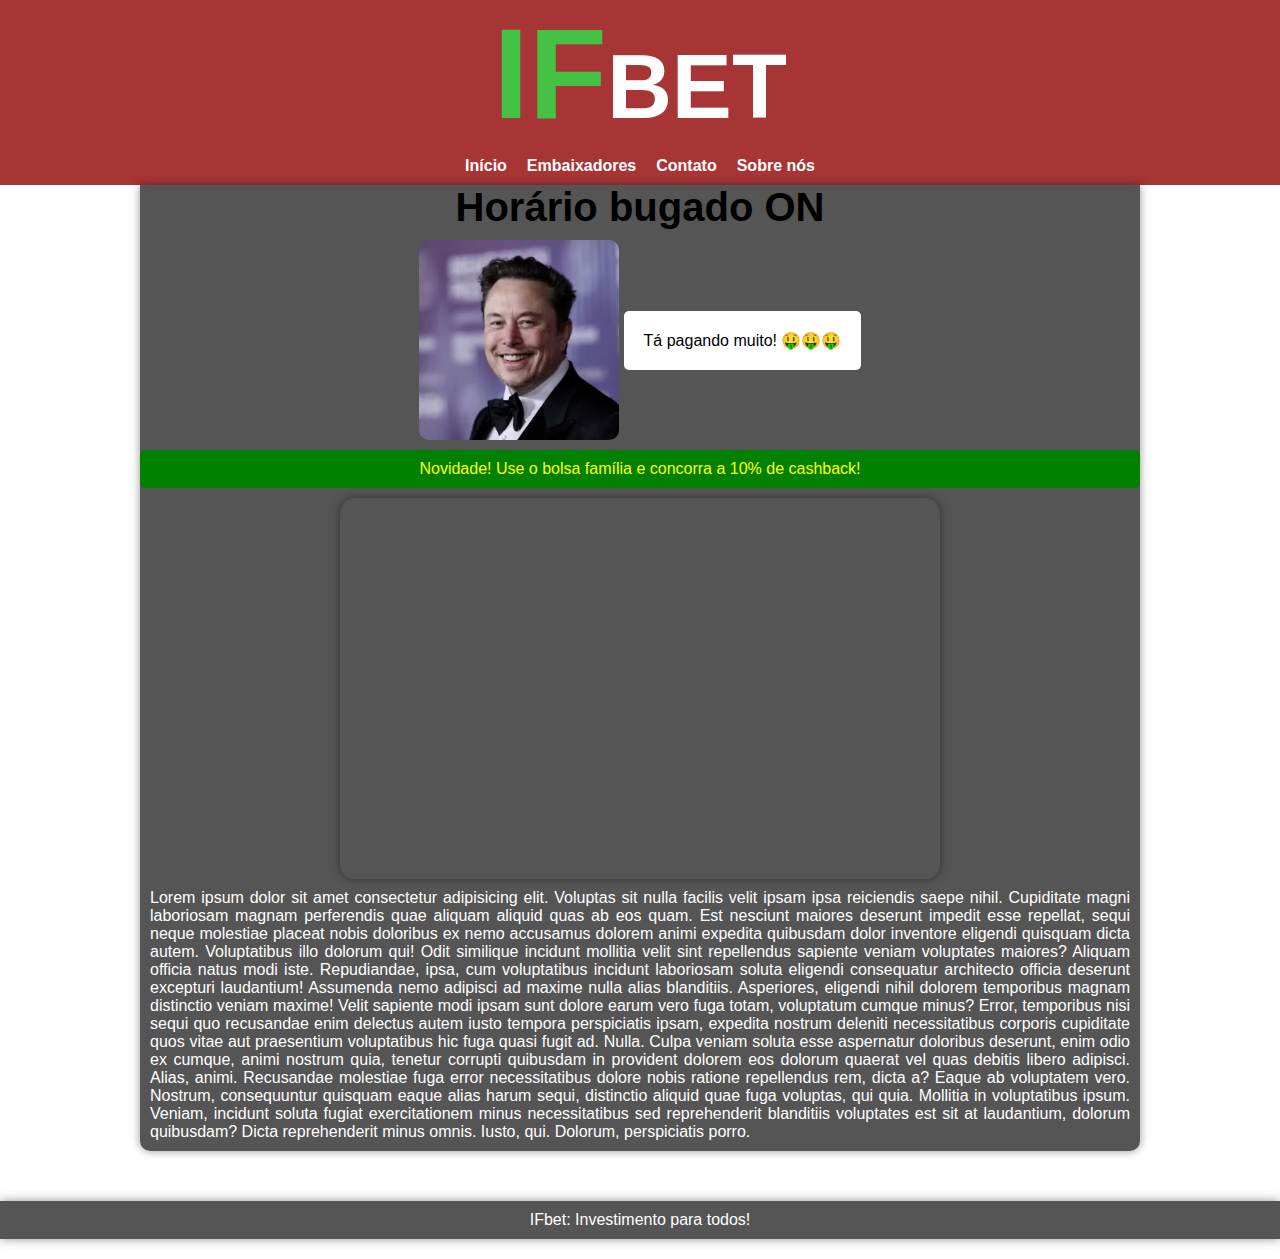
==== 09-26/index.html @ 8645d172 "Add files via upload" ====
<!DOCTYPE html>
<html lang="pt-br">
<head>
    <meta charset="UTF-8">
    <meta name="viewport" content="width=device-width, initial-scale=1.0">
    <title>IFbet: Investimento para todos!</title>
    <style>
        * {
            margin: 0;
            padding: 0;
            font-family: Arial, Helvetica, sans-serif;
            font-size: 1em;
            box-sizing: border-box;
        }

        html, body {
            min-height: 100vh;
            width: 100%;
            overflow-x: hidden;
        }

        body {
            margin: auto;
            background-image: url('https://img.pikbest.com/wp/202346/depicting-visual-depiction-of-stacked-piles-gleaming-golden-coins-symbolizing-financial-abundance_9727241.jpg!w700wp');
            background-size: cover;
            display: flex;
            flex-direction: column;
            align-items: center;
            justify-content: center;
            max-width: 100vw;
        }

        header {
            background-color: rgb(167, 53, 53);
            color: white;
            text-align: center;
            width: 100%;
        }

        header > h1 {
            font-variant: small-caps;
            font-size: 10vw;
        }

        nav {
            display: flex;
            justify-content: center;
            width: 100%;
        }

        ul {
            display: flex;
            max-width: 800px;
            align-items: center;
            justify-content: center;
            list-style-type: none;
            width: 100%;
        }

        li {
            padding: 10px 10px;
        }

        a {
            color: white;
            text-decoration: none;
            font-weight: bolder;
        }

        a:hover {
            text-decoration: underline;
        }

        #verde {
            color: rgb(69, 194, 69);
        }

        main {
            max-width: 1000px;
            margin: auto;
            margin-bottom: 50px;
            background-color: rgba(43, 43, 43, 0.8);
            box-shadow: 0px 0px 10px rgba(0, 0, 0, 0.418);
            border-bottom-left-radius: 10px;
            border-bottom-right-radius: 10px;
            display: flex;
            flex-direction: column;
            align-items: center;
            width: 100%;
            max-width: 1000px;
        }

        #tigrinho {
            background-image: url('https://www.enfoquems.com.br/wp-content/uploads/2023/08/a-149.jpg');
            display: block;
            background-size: cover;
            width: 600px;
            height: 381px;
            background-position: center center;
            box-shadow: 0px 0px 10px rgba(0, 0, 0, 0.418);
            border-radius: 15px;
        }

        p {
            border-radius: 5px;
            text-align: justify;
            color: white;
            padding: 10px;
            max-width: 100%;
        }

        .atencao {
            display: flex;
            align-items: center;
            text-align: center;
            font-size: 2.5em;
            animation: color-change 1s infinite;
        }

        @keyframes color-change {
            0% { color: red; }
            50% { color: rgb(252, 255, 98); }
            100% { color: red; }
        }

        #novidade {
            background-color: green;
            color: yellow;
            margin-bottom: 10px;
            width: 100%;
            text-align: center;
        }

        .bloco-msg {
            display: flex;
            margin: 10px 5px 10px 5px;
            align-items: center;
        }

        #msg {
            align-items: center;
            background-color: white;
            color: black;
            padding: 20px;
            
        }

        #img-msg {
            background-image: url(images/kiko.jpg);
            background-position: center center;
            background-size: cover;
            height: 200px;
            width: 200px;
            border-radius: 10px;
            margin-right: 5px;
        }

        footer {
            margin: auto;
            margin-bottom: 20px;
            background-color: rgba(43, 43, 43, 0.8);
            box-shadow: 0px 0px 10px rgba(0, 0, 0, 0.418);
            display: flex;
            flex-direction: column;
            align-items: center;
            width: 100%;
        }
    </style>
</head>
<body>
    <header>
        <h1><span id="verde">IF</span>bet</h1>
        <nav>
            <ul>
                <li><a href="#">Início</a></li>
                <li><a href="#">Embaixadores</a></li>
                <li><a href="#">Contato</a></li>
                <li><a href="#">Sobre nós</a></li>
            </ul>
        </nav>
    </header>
    <main>
        <h1 class="atencao">Horário bugado ON</h1>
        <div class="bloco-msg">
            <div id="img-msg"></div>
            <p id="msg">Tá pagando muito! &#129297;&#129297;&#129297;</p>
        </div>
        <p id="novidade">Novidade! Use o bolsa família e concorra a 10% de cashback!</p>
        <div id="tigrinho"></div>
        <p>Lorem ipsum dolor sit amet consectetur adipisicing elit. Voluptas sit nulla facilis velit ipsam ipsa reiciendis saepe nihil. Cupiditate magni laboriosam magnam perferendis quae aliquam aliquid quas ab eos quam.
        Est nesciunt maiores deserunt impedit esse repellat, sequi neque molestiae placeat nobis doloribus ex nemo accusamus dolorem animi expedita quibusdam dolor inventore eligendi quisquam dicta autem. Voluptatibus illo dolorum qui!
        Odit similique incidunt mollitia velit sint repellendus sapiente veniam voluptates maiores? Aliquam officia natus modi iste. Repudiandae, ipsa, cum voluptatibus incidunt laboriosam soluta eligendi consequatur architecto officia deserunt excepturi laudantium!
        Assumenda nemo adipisci ad maxime nulla alias blanditiis. Asperiores, eligendi nihil dolorem temporibus magnam distinctio veniam maxime! Velit sapiente modi ipsam sunt dolore earum vero fuga totam, voluptatum cumque minus?
        Error, temporibus nisi sequi quo recusandae enim delectus autem iusto tempora perspiciatis ipsam, expedita nostrum deleniti necessitatibus corporis cupiditate quos vitae aut praesentium voluptatibus hic fuga quasi fugit ad. Nulla.
        Culpa veniam soluta esse aspernatur doloribus deserunt, enim odio ex cumque, animi nostrum quia, tenetur corrupti quibusdam in provident dolorem eos dolorum quaerat vel quas debitis libero adipisci. Alias, animi.
        Recusandae molestiae fuga error necessitatibus dolore nobis ratione repellendus rem, dicta a? Eaque ab voluptatem vero. Nostrum, consequuntur quisquam eaque alias harum sequi, distinctio aliquid quae fuga voluptas, qui quia.
        Mollitia in voluptatibus ipsum. Veniam, incidunt soluta fugiat exercitationem minus necessitatibus sed reprehenderit blanditiis voluptates est sit at laudantium, dolorum quibusdam? Dicta reprehenderit minus omnis. Iusto, qui. Dolorum, perspiciatis porro.</p>
    </main>
    <footer><p>IFbet: Investimento para todos!</p></footer>
</body>
</html>
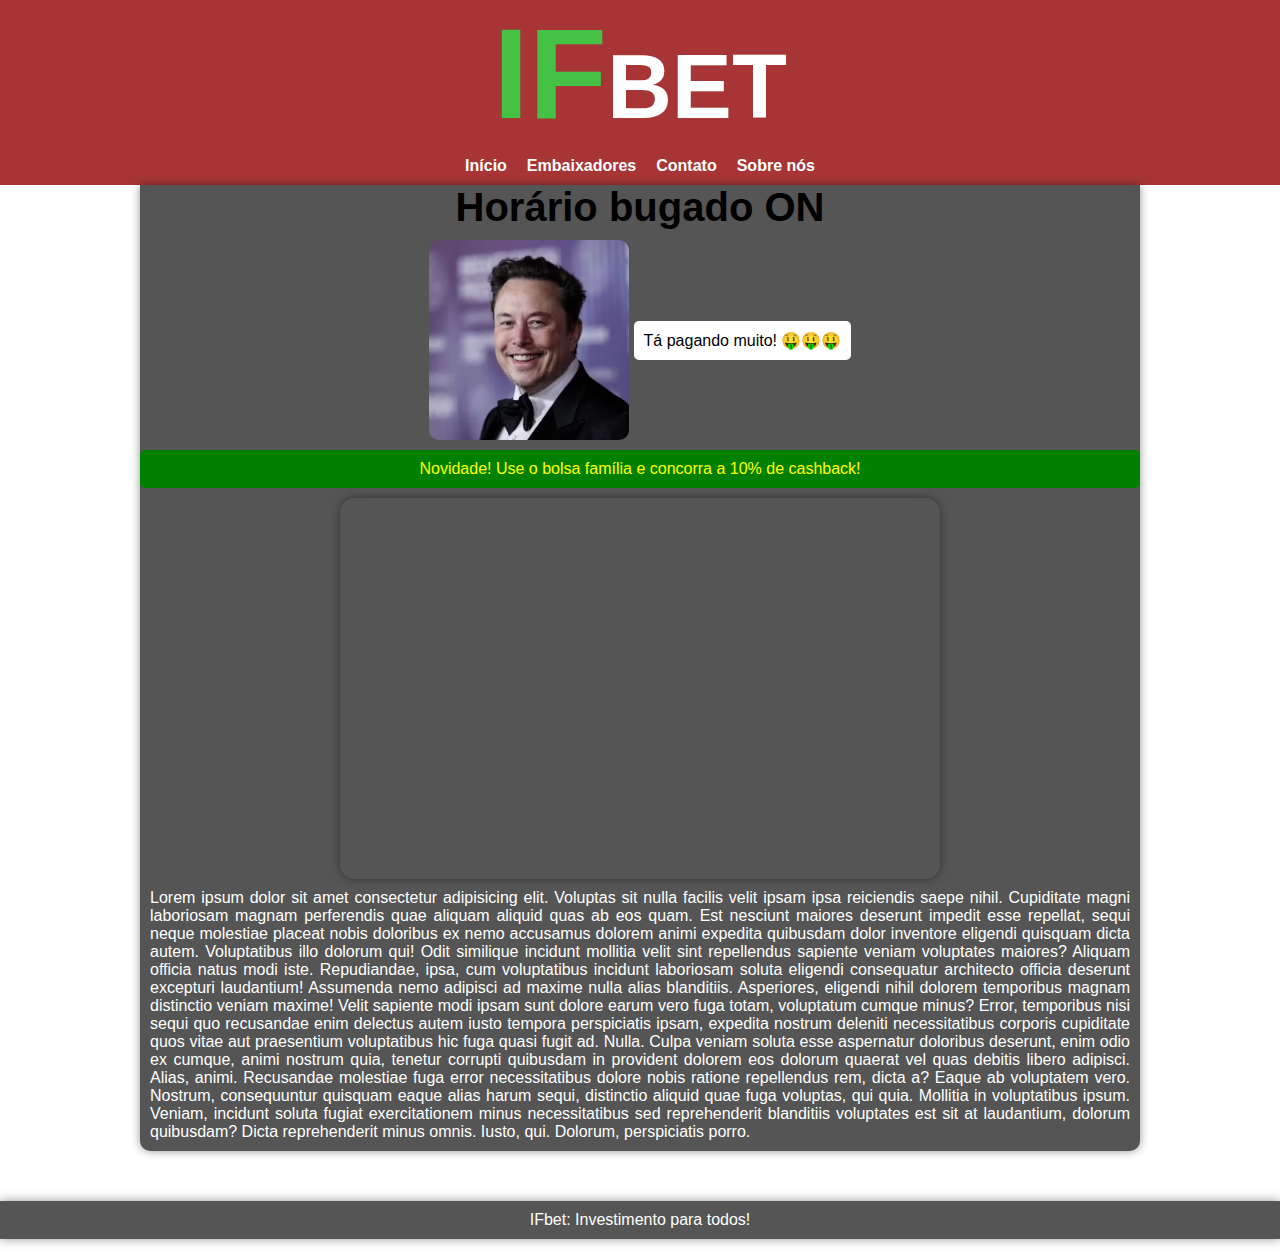
==== commit ae978608: "Update index.html" ====
--- a/09-26/index.html
+++ b/09-26/index.html
@@ -141,7 +141,7 @@
             align-items: center;
             background-color: white;
             color: black;
-            padding: 20px;
+            padding: 10px;
             
         }
 
@@ -198,4 +198,4 @@
     </main>
     <footer><p>IFbet: Investimento para todos!</p></footer>
 </body>
-</html>+</html>
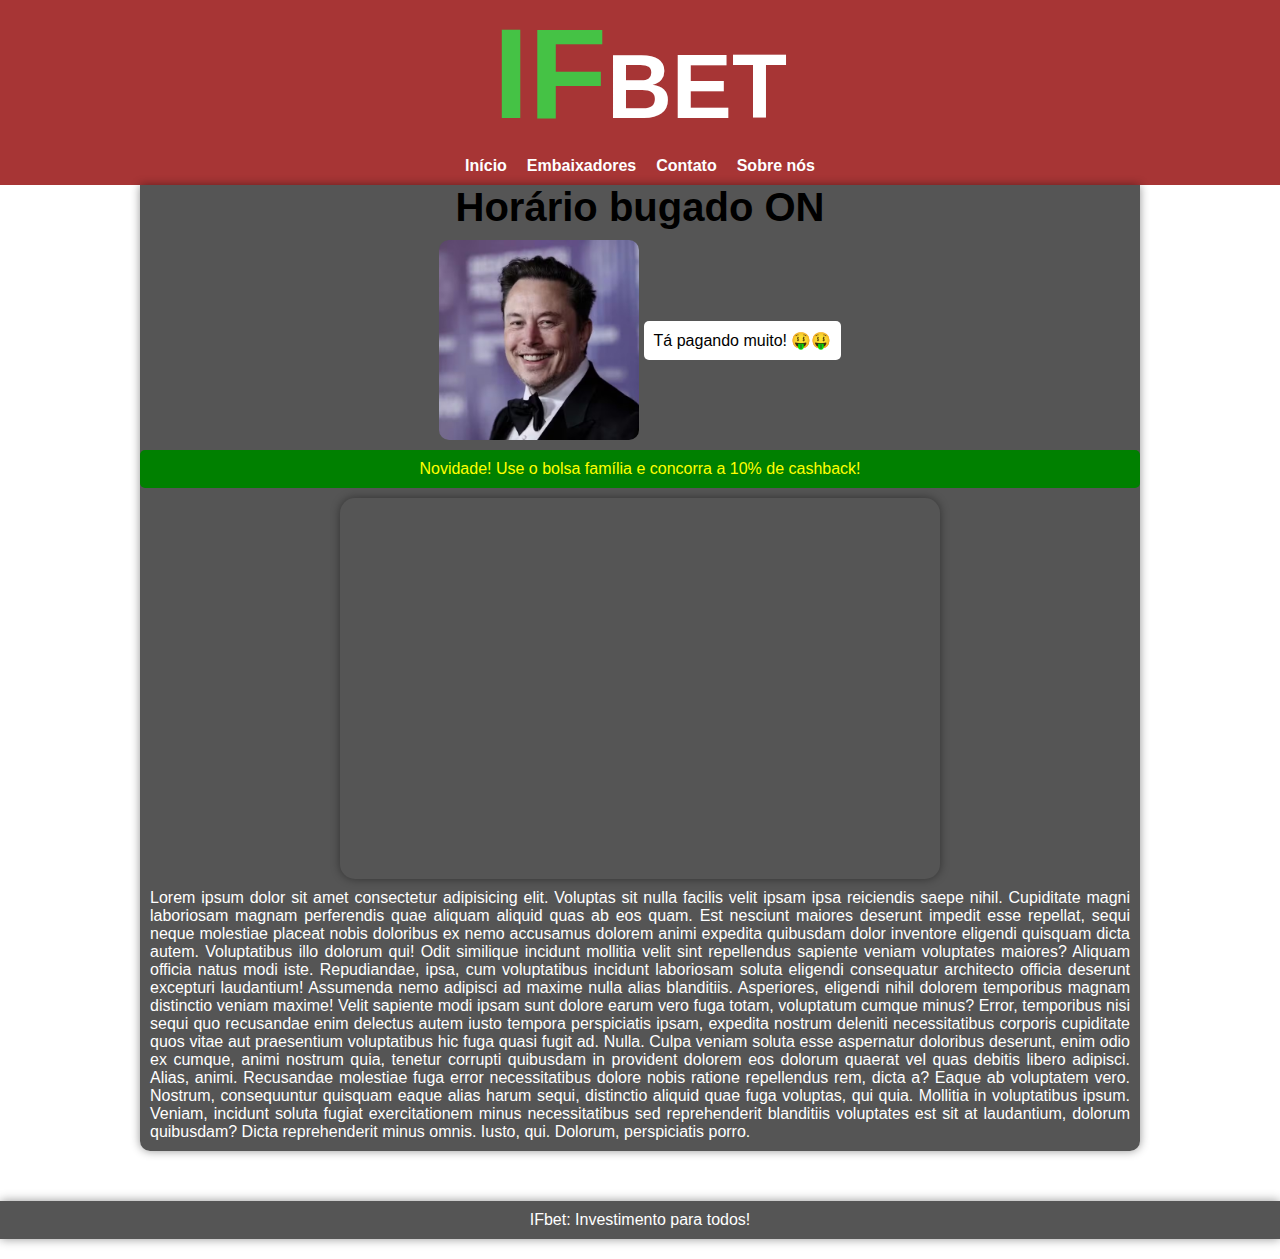
==== commit 4551b4bd: "Update index.html" ====
--- a/09-26/index.html
+++ b/09-26/index.html
@@ -183,7 +183,7 @@
         <h1 class="atencao">Horário bugado ON</h1>
         <div class="bloco-msg">
             <div id="img-msg"></div>
-            <p id="msg">Tá pagando muito! &#129297;&#129297;&#129297;</p>
+            <p id="msg">Tá pagando muito! &#129297;&#129297;</p>
         </div>
         <p id="novidade">Novidade! Use o bolsa família e concorra a 10% de cashback!</p>
         <div id="tigrinho"></div>
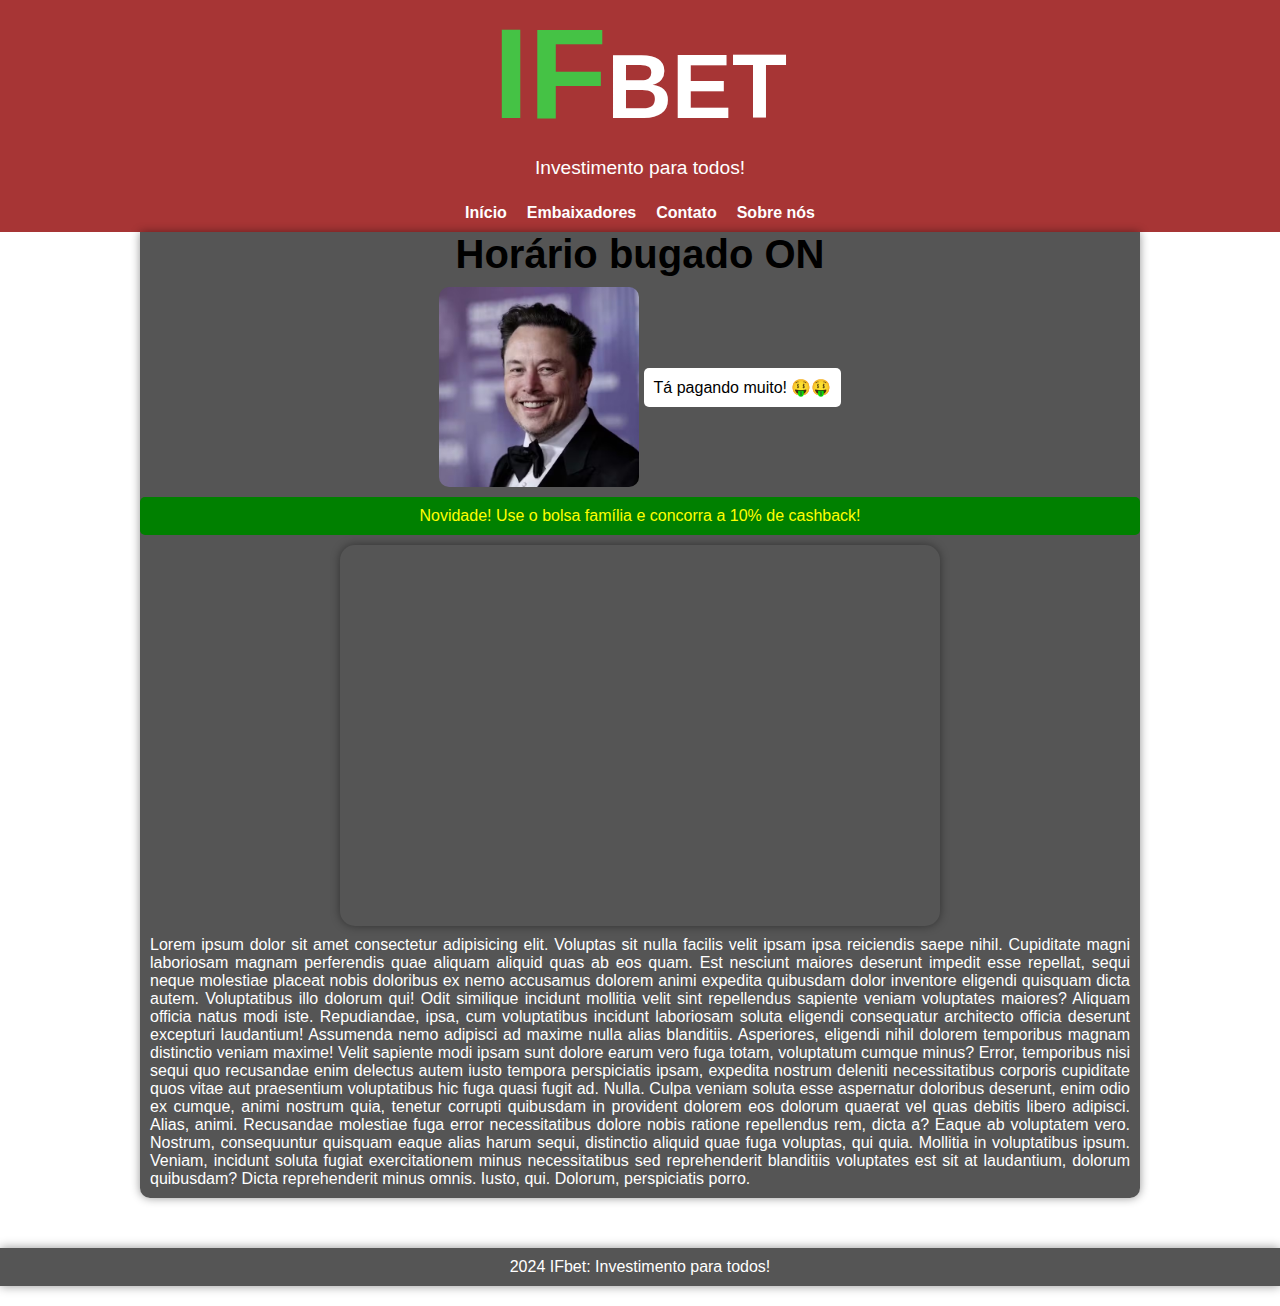
==== commit a1ce1cc4: "Update index.html" ====
--- a/09-26/index.html
+++ b/09-26/index.html
@@ -165,11 +165,20 @@
             align-items: center;
             width: 100%;
         }
+
+        #slogan {
+            display: flex;
+            flex-direction: column;
+            font-size: larger;
+            align-items: center;
+            padding-bottom: 15px;
+        }
     </style>
 </head>
 <body>
     <header>
         <h1><span id="verde">IF</span>bet</h1>
+        <p id="slogan">Investimento para todos!</p>
         <nav>
             <ul>
                 <li><a href="#">Início</a></li>
@@ -196,6 +205,6 @@
         Recusandae molestiae fuga error necessitatibus dolore nobis ratione repellendus rem, dicta a? Eaque ab voluptatem vero. Nostrum, consequuntur quisquam eaque alias harum sequi, distinctio aliquid quae fuga voluptas, qui quia.
         Mollitia in voluptatibus ipsum. Veniam, incidunt soluta fugiat exercitationem minus necessitatibus sed reprehenderit blanditiis voluptates est sit at laudantium, dolorum quibusdam? Dicta reprehenderit minus omnis. Iusto, qui. Dolorum, perspiciatis porro.</p>
     </main>
-    <footer><p>IFbet: Investimento para todos!</p></footer>
+    <footer><p>2024 IFbet: Investimento para todos!</p></footer>
 </body>
 </html>
